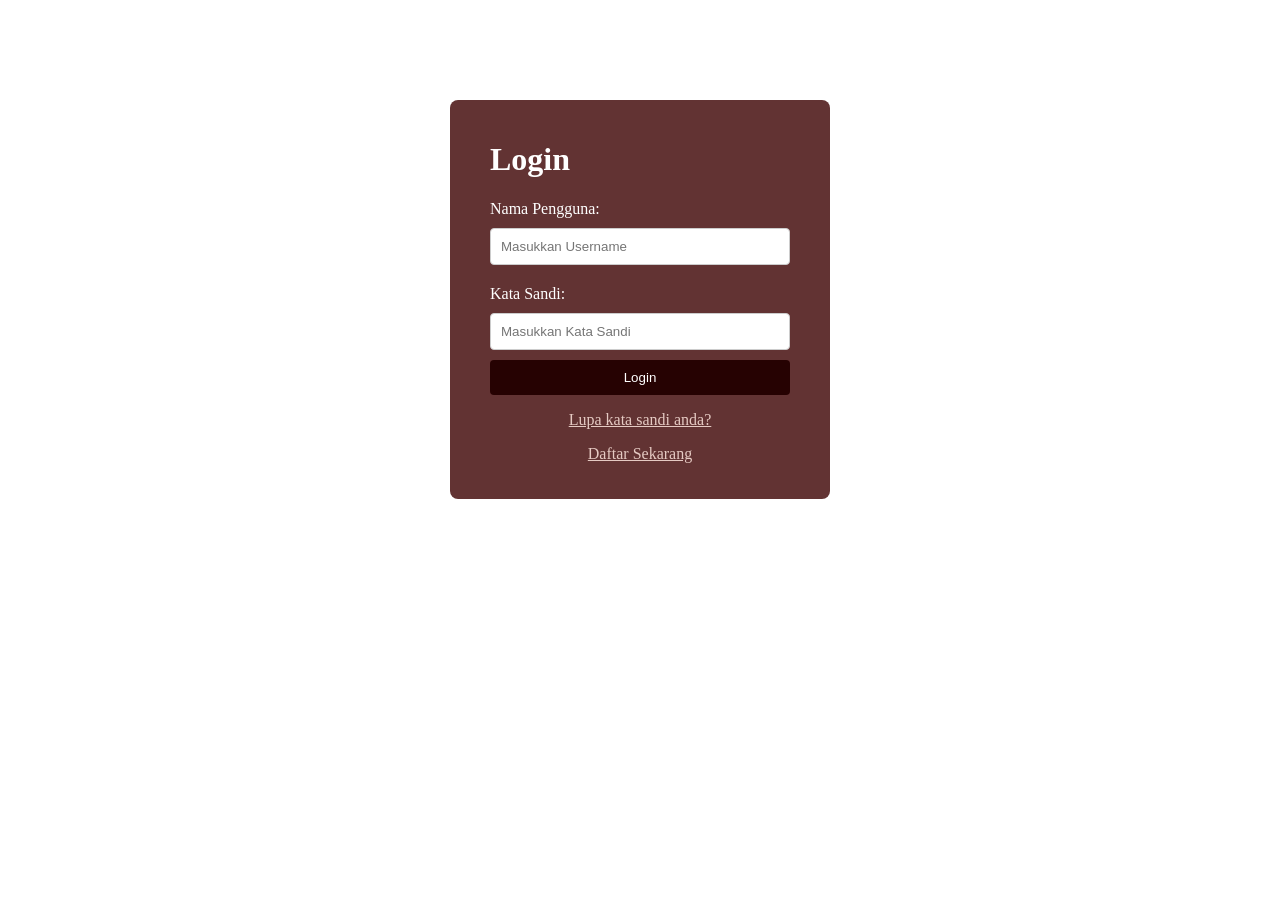
==== index.html @ aea7bf67 "membuat html dan css" ====
<!DOCTYPE html>
<html lang="id">
    
<head>
    <meta charset="UTF-8">
    <meta name="viewport" content="width=device-width,
initial-scale=1.0">
    <title>Form Login</title>
    <link rel="stylesheet" href="style.css">
</head>

<body>
    <div class="login-container">
        <h1>Login</h1>
        <label for="username">Nama Pengguna: </label>
        <input type="text" id="username" name="username" placeholder="Masukkan Username">

        <label for="password">Kata Sandi: </label>
        <input type="password" id="password" name="password" placeholder="Masukkan Kata Sandi">

        <button type="submit">Login</button>
        <p><a href="#">Lupa kata sandi anda?</a></p>
        <p><a href="#">Daftar Sekarang</a></p>
    </div>
</body>
</html>
---- style.css ----
.login-container {
    width: 300px;
    margin: 100px auto;
    padding: 20px 40px;
    background-color: #623333;
    border-radius: 8px;
    box-shadow: 0 0 10px rgba(255, 255, 255, 0.1);
    color: #ffffff;
}

input[type="text"] {
    width: 100%;
    padding: 10px;
    margin: 10px 0;
    margin-bottom: 20px;
    border: 1px solid #ccc;
    border-radius: 4px;
    box-sizing: border-box;
}

input[type="password"] {
    width: 100%;
    padding: 10px;
    margin: 10px 0;
    border: 1px solid #ccc;
    border-radius: 4px;
    box-sizing: border-box;
}

button[type="submit"] {
    width: 100%;
    padding: 10px;
    background-color: #260202;
    color: white;
    border: none;
    border-radius: 4px;
    cursor: pointer;
}

button[type="submit"]:hover {
    background-color: #ddc8c8;
}

p {
    text-align: center;
}

a {
    color: #e5cac3;
}

a:hover {
    text-decoration: underline;
}

@media (max-width: 600px) {
    .login-container {
        width: 90%;
        margin: 50px auto;
    }

    input[type="text"],
    input[type="password"],
    button[type="submit"] {
        font-size: 16px;
    }
}
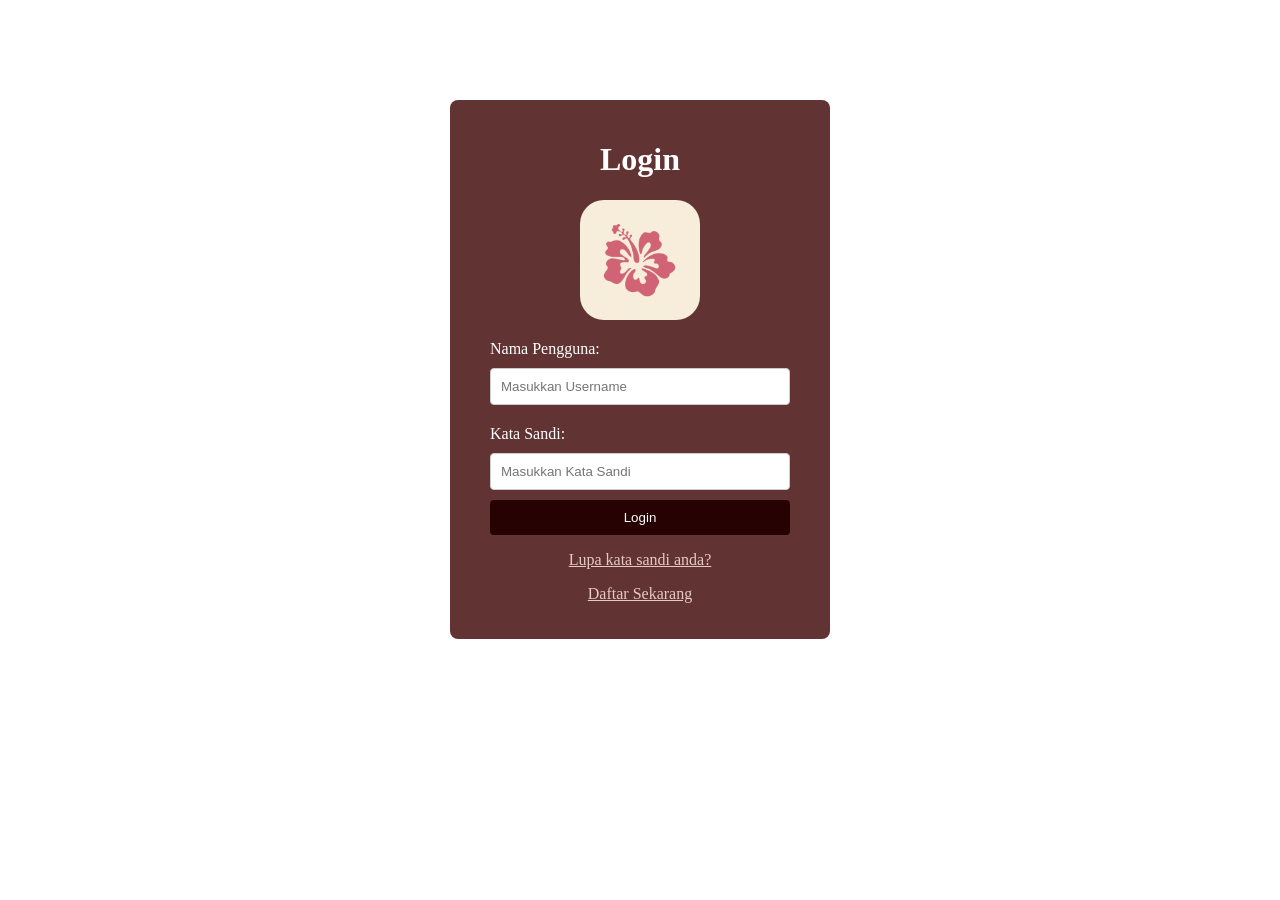
==== commit 663c742f: "tambah img logo dan cssnya" ====
--- a/index.html
+++ b/index.html
@@ -1,6 +1,6 @@
 <!DOCTYPE html>
 <html lang="id">
-    
+
 <head>
     <meta charset="UTF-8">
     <meta name="viewport" content="width=device-width,
@@ -12,6 +12,12 @@
 <body>
     <div class="login-container">
         <h1>Login</h1>
+         <div class= "logo">
+         <img
+                src="assets/logo.jpg"
+                alt="Bunga BANGKE"
+            >
+        </div>
         <label for="username">Nama Pengguna: </label>
         <input type="text" id="username" name="username" placeholder="Masukkan Username">
 
--- a/style.css
+++ b/style.css
@@ -7,7 +7,22 @@
     box-shadow: 0 0 10px rgba(255, 255, 255, 0.1);
     color: #ffffff;
 }
+h1{
+    text-align:center ;
+}
+.logo {
+    text-align: center;
+    margin-bottom: 20px;
+}
 
+.logo img {
+    width: 120px;
+    height: 120px;
+    object-fit: cover;
+    border-radius: 20%;
+    display: block;
+    margin: 0 auto;
+}
 input[type="text"] {
     width: 100%;
     padding: 10px;
